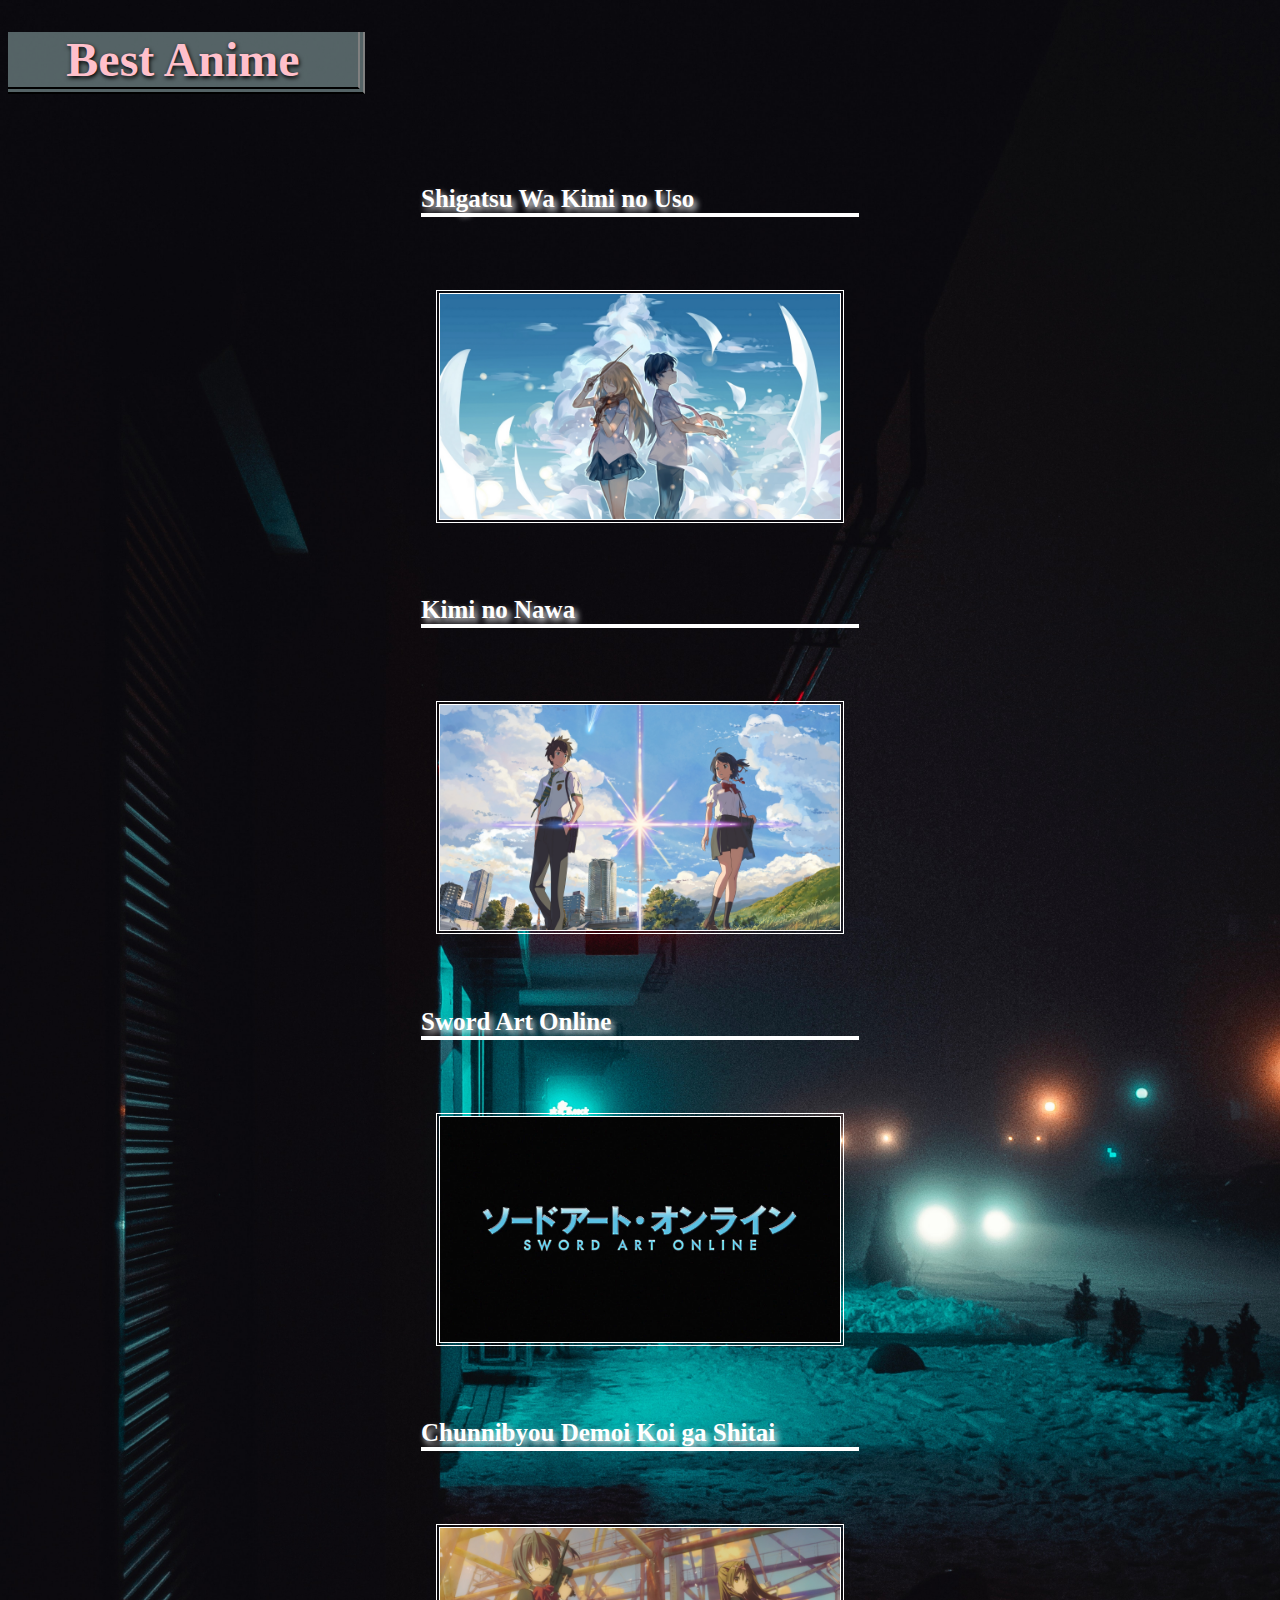
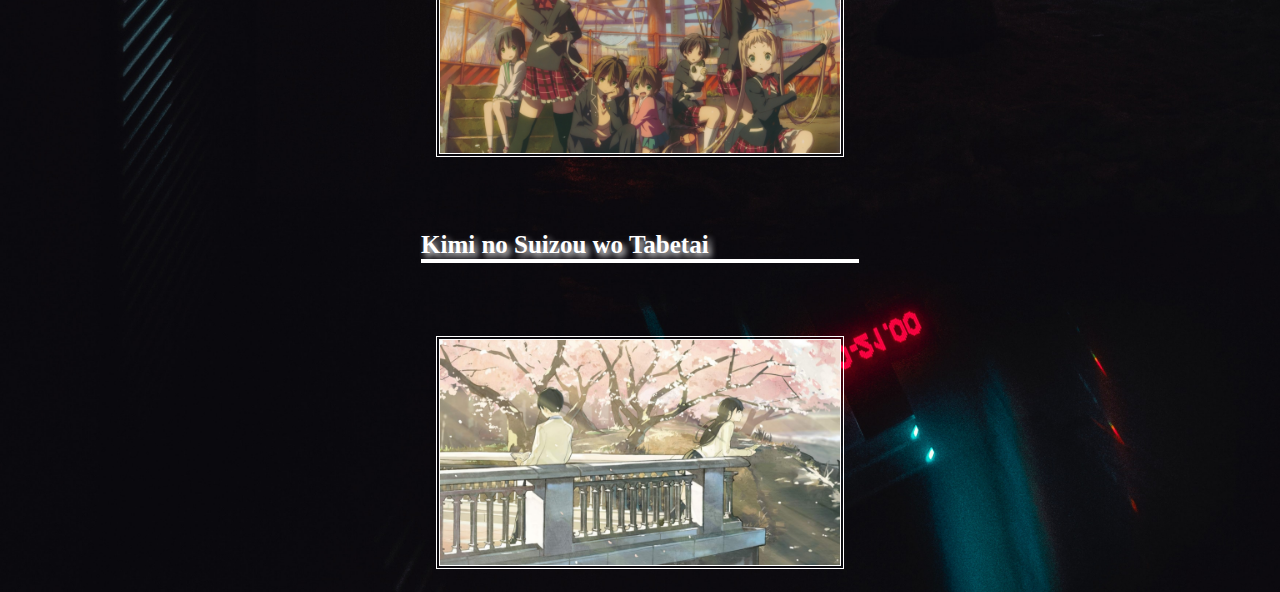
==== home.html @ 3219e5b8 "Add files via upload" ====
<!DOCTYPE html>
<html>
<head>
	<title>Anime</title>
	<link rel="stylesheet" type="text/css" href="style.css">
</head>
<body>
	<h1> Best Anime</h1>
	<div class="anime">
		<h6> Shigatsu Wa Kimi no Uso</h6>
		<img src="yourlieapril.jpg">
		<h6> Kimi no Nawa</h6>
		<img src="yourname.jpg">
		<h6>Sword Art Online</h6>
		<img src="SAO.jpg">
		<h6>Chunnibyou Demoi Koi ga Shitai</h6>
		<img src="chuni.jpg">
		<h6>Kimi no Suizou wo Tabetai</h6>
		<img src="pancreas.jpg">
	</div>
</body>
</html>
---- style.css ----
body {
	background-image: url(background.jpg);
	background-size: cover;
}

.anime {
	display: flex;
	flex-wrap: wrap;
	align-content: center;
	flex-direction: column;
}

h6 {
	font-family: "Bradley Hand ITC";
	font-weight: bold;
	font-size: 25px;
	text-shadow: 3px 4px 6px white;
	color: white;
	border-bottom: 4px solid white;

}

h1 {
	font-family: "Bradley Hand ITC";
	font-size: 3em;
	border-bottom: 7px double black;
	border-right: 7px double grey;
	background-color: rgba(160, 190, 190, 0.5);
	width: 350px;
	text-align: center;
	color: pink;
	text-shadow: 1px 2px 4px black;

}
img {
	width: 400px;
	margin: 15px;
	border: 4px double white;
	transition: all 1s;
}
img:hover {
	transform: scale(1.1);
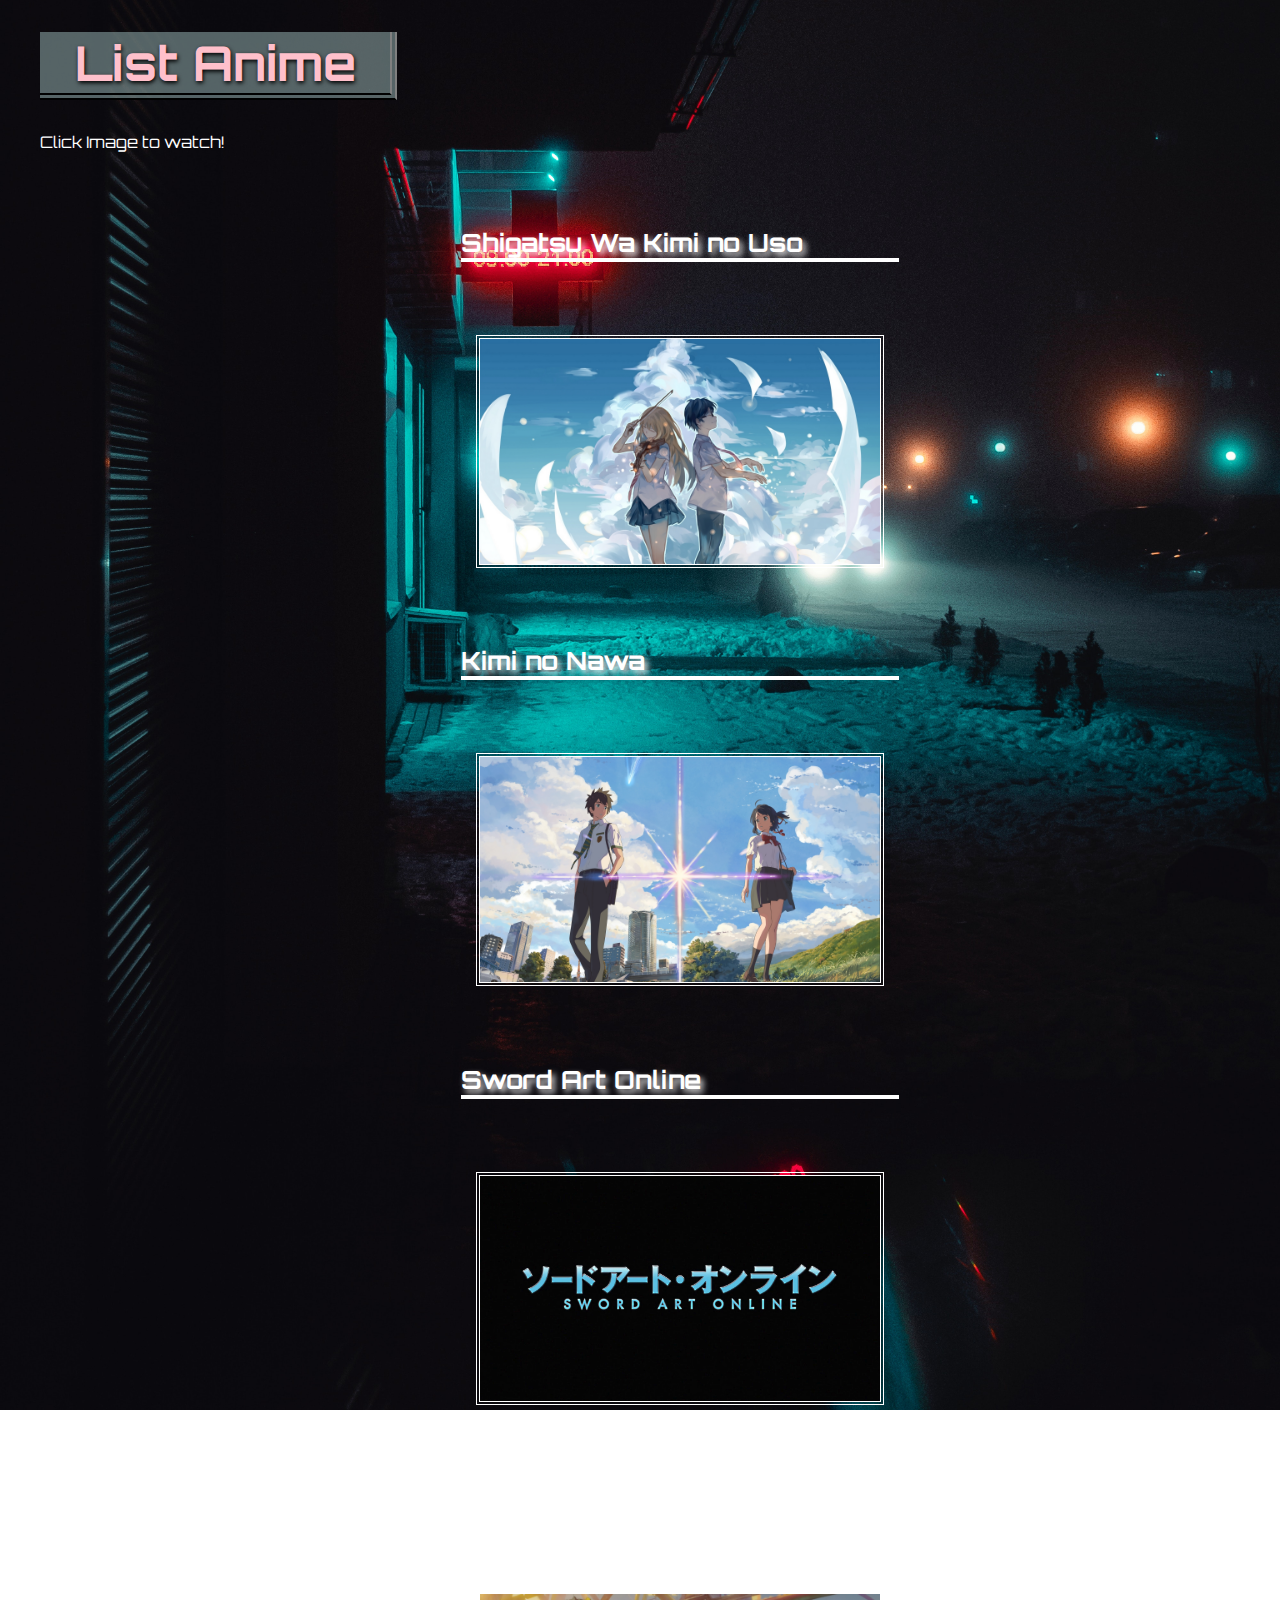
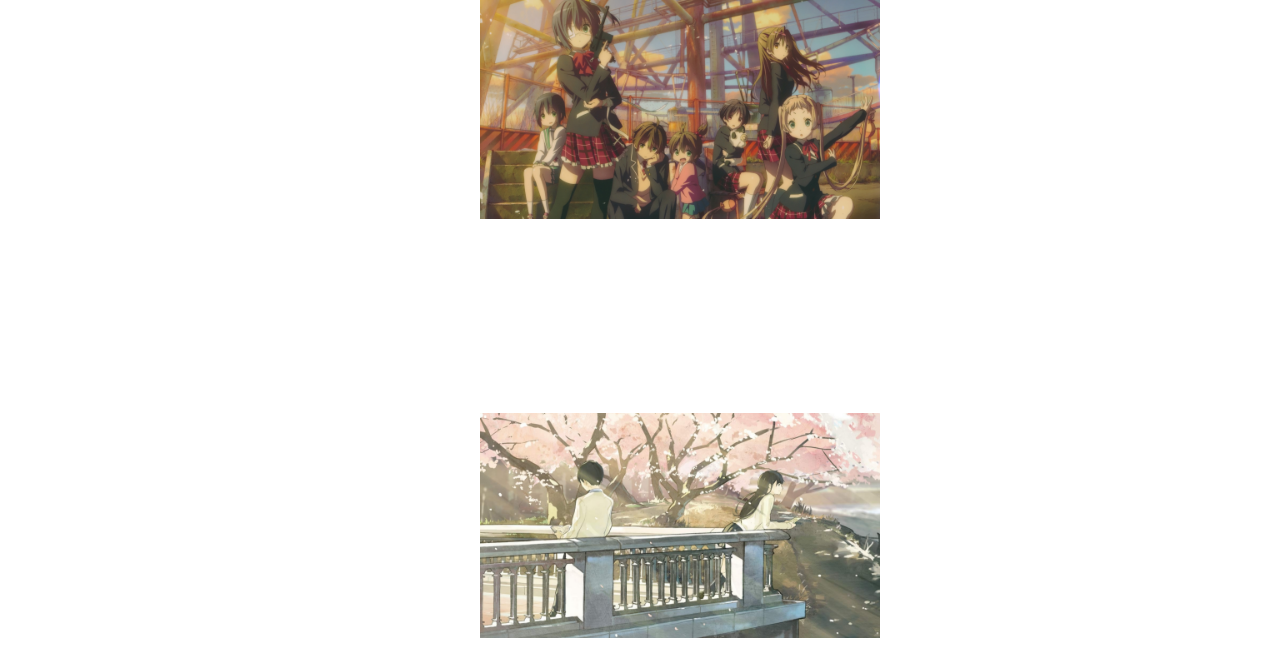
==== commit 5ba058dd: "Add files via upload" ====
--- a/home.html
+++ b/home.html
@@ -3,20 +3,24 @@
 <head>
 	<title>Anime</title>
 	<link rel="stylesheet" type="text/css" href="style.css">
+
+	 <!-- Font Style -->
+	<link href="https://fonts.googleapis.com/css2?family=Orbitron:wght@400;700&display=swap" rel="stylesheet">
 </head>
 <body>
-	<h1> Best Anime</h1>
+	<h1> List Anime</h1>
+	<p>Click Image to watch!</p>
 	<div class="anime">
 		<h6> Shigatsu Wa Kimi no Uso</h6>
-		<img src="yourlieapril.jpg">
+			<a href="https://otakudesu.org/anime/shigatsu-kimi-uso-subtitle-indonesia/"><img src="yourlieapril.jpg"></a>
 		<h6> Kimi no Nawa</h6>
-		<img src="yourname.jpg">
+			<a href="https://otakudesu.org/kimi-na-wa-sub-indo/"><img src="yourname.jpg"></a>
 		<h6>Sword Art Online</h6>
-		<img src="SAO.jpg">
+			<a href="https://otakudesu.org/?s=sword+art+online&post_type=anime"><img src="SAO.jpg"></a>
 		<h6>Chunnibyou Demoi Koi ga Shitai</h6>
-		<img src="chuni.jpg">
+			<a href="https://otakudesu.org/anime/chuunibyou-demo-koi-ga-shitai-sub-indo/"><img src="chuni.jpg"></a>
 		<h6>Kimi no Suizou wo Tabetai</h6>
-		<img src="pancreas.jpg">
+			<a href=""><img src="pancreas.jpg">
 	</div>
 </body>
 </html>--- a/style.css
+++ b/style.css
@@ -1,8 +1,18 @@
-body {
-	background-image: url(background.jpg);
+body, html {
+	width: 100%;
+	height: 100%;
+	font-family: 'Orbitron', sans-serif;
+	background: url(background.jpg) no-repeat center center fixed; 
+ 	-webkit-background-size: cover;
+	-moz-background-size: cover;
+ 	-o-background-size: cover;
 	background-size: cover;
+	padding-left: 1em;
 }
 
+p {
+	color: white;
+}
 .anime {
 	display: flex;
 	flex-wrap: wrap;
@@ -11,7 +21,6 @@
 }
 
 h6 {
-	font-family: "Bradley Hand ITC";
 	font-weight: bold;
 	font-size: 25px;
 	text-shadow: 3px 4px 6px white;
@@ -21,7 +30,6 @@
 }
 
 h1 {
-	font-family: "Bradley Hand ITC";
 	font-size: 3em;
 	border-bottom: 7px double black;
 	border-right: 7px double grey;
